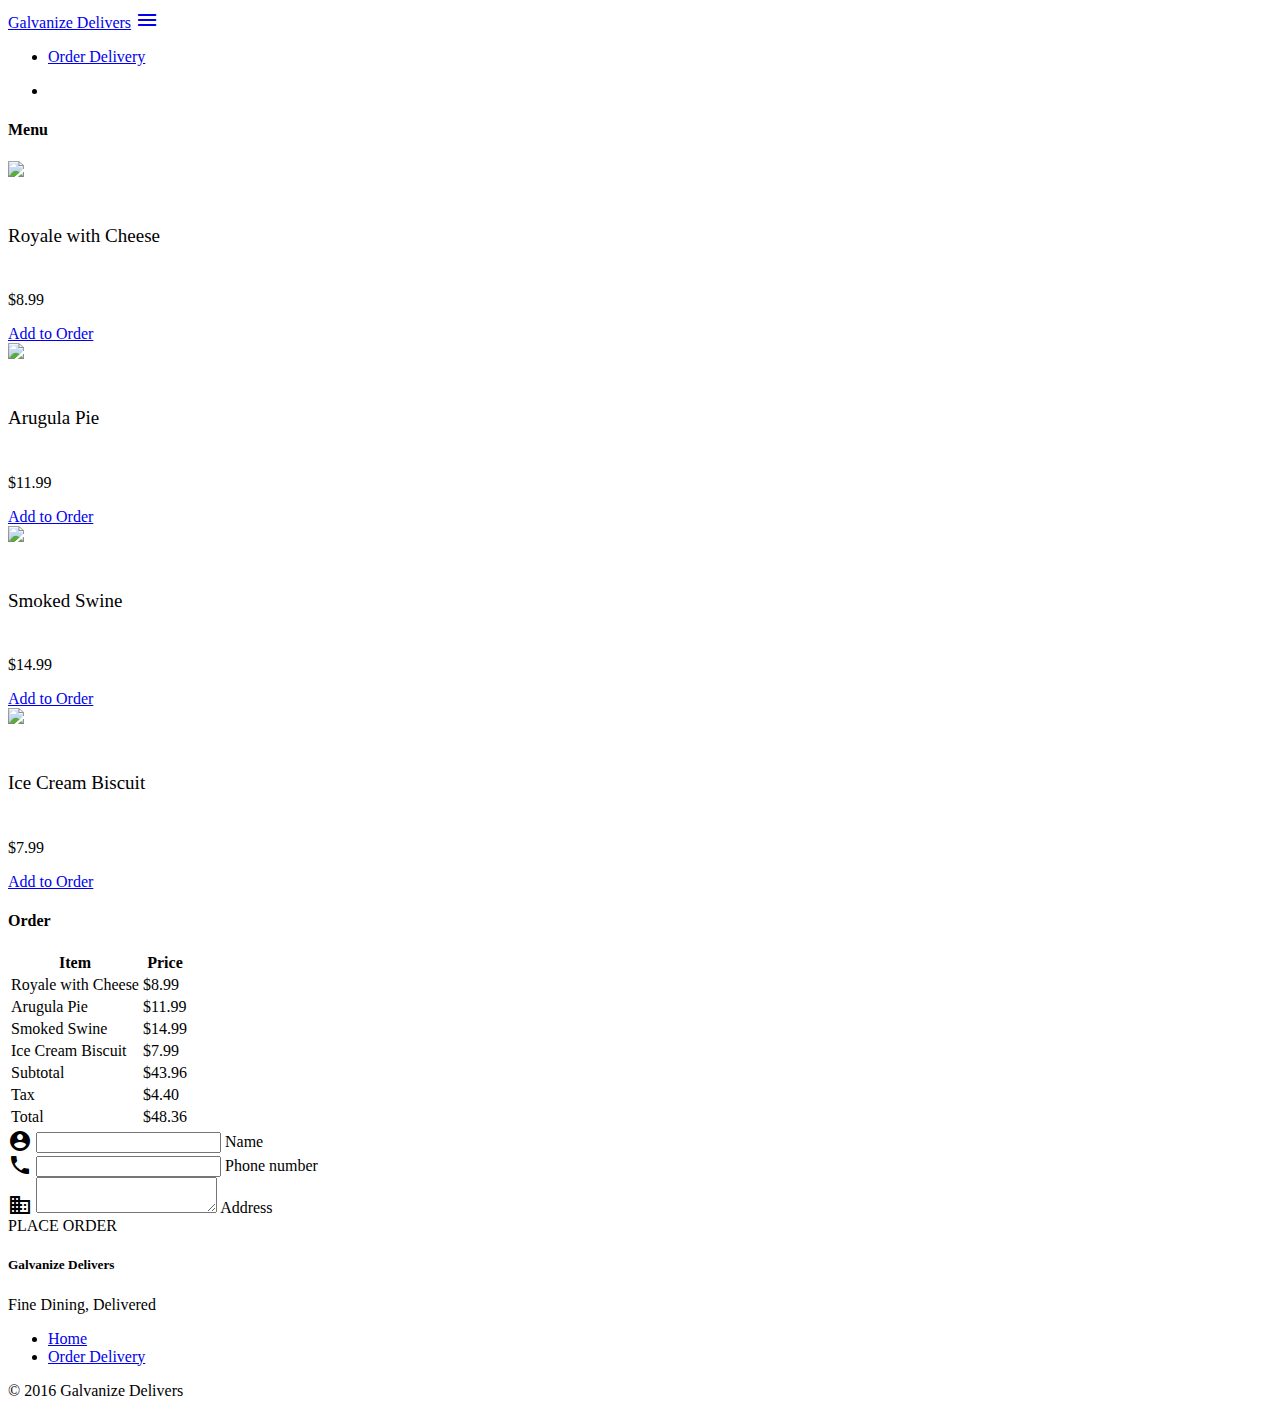
==== order.html @ 35f7a9cd "Create order page" ====
<!DOCTYPE html>
<html>
<head>
  <meta charset="utf-8">
  <title>Galvanize Delivers</title>

  <!--Import Google Icon Font-->
  <link href="http://fonts.googleapis.com/icon?family=Material+Icons" rel="stylesheet">
  <!--Import materialize.css-->
  <link type="text/css" rel="stylesheet" href="css/materialize.min.css"  media="screen,projection"/>

  <link rel="stylesheet" href="css/index.css" media="screen">

  <!--Let browser know website is optimized for mobile-->
  <meta name="viewport" content="width=device-width, initial-scale=1.0"/>
</head>

<body>
  <div class="navbar-fixed">
    <nav>
      <div class="nav-wrapper blue darken-3">
        <a href="index.html" class="brand-logo">Galvanize Delivers</a>
        <a href="#" data-activates="menu" class="button-collapse">
          <i class="material-icons">menu</i>
        </a>
        <ul class="right hide-on-med-and-down">
          <li class="active"><a href="order.html">Order Delivery</a></li>
        </ul>

        <ul>
          <li><a href="#"></a></li>
        </ul>
      </div>
    </nav>
  </div>

  <div class="container">
    <div class="row">
      <div class="col s12 m6">

        <h4>Menu</h4>

        <div class="row">
          <div class="col s12 m6">
            <div class="card">
              <div class="card-image">
                <img src="img/burger.jpg">
              </div>
              <div class="card-content">
                <h6>Royale with Cheese</h6>
                <p>$8.99</p>
              </div>
              <div class="card-action">
                <a href="#" class="pink-text text-accent-2">Add to Order</a>
              </div>
            </div>
          </div>

          <div class="col s12 m6">
            <div class="card">
              <div class="card-image">
                <img src="img/pizza.jpg">
              </div>
              <div class="card-content">
                <h6>Arugula Pie</h6>
                <p>$11.99</p>
              </div>
              <div class="card-action">
                <a href="#" class="pink-text text-accent-2">Add to Order</a>
              </div>
            </div>
          </div>
        </div>

        <div class="row">
          <div class="col s12 m6">
            <div class="card">
              <div class="card-image">
                <img src="img/ribs.jpg">
              </div>
              <div class="card-content">
                <h6>Smoked Swine</h6>
                <p>$14.99</p>
              </div>
              <div class="card-action">
                <a href="#" class="pink-text text-accent-2">Add to Order</a>
              </div>
            </div>
          </div>

          <div class="col s12 m6">
            <div class="card">
              <div class="card-image">
                <img src="img/ice_cream.jpg">
              </div>
              <div class="card-content">
                <h6>Ice Cream Biscuit</h6>
                <p>$7.99</p>
              </div>
              <div class="card-action">
                <a href="#" class="pink-text text-accent-2">Add to Order</a>
              </div>
            </div>
          </div>
        </div>
      </div>

      <div class="col s12 m6">

        <h4>Order</h4>
        <div class="row">
          <table class="striped">
            <thead>
              <tr>
                  <th colspan="2">Item</th>
                  <th class="right-align">Price</th>
              </tr>
            </thead>

            <tbody>
              <tr>
                <td colspan="2">Royale with Cheese</td>
                <td class="right-align">$8.99</td>
              </tr>
              <tr>
                <td colspan="2">Arugula Pie</td>
                <td class="right-align">$11.99</td>
              </tr>
              <tr>
                <td colspan="2">Smoked Swine</td>
                <td class="right-align">$14.99</td>
              </tr>
              <tr>
                <td colspan="2">Ice Cream Biscuit</td>
                <td class="right-align">$7.99</td>
              </tr>
            </tbody>
            <tfoot>
              <tr>
                <td colspan="2" class="right-align">Subtotal</td>
                <td class="right-align">$43.96</td>
              </tr>
              <tr>
                <td colspan="2" class="right-align">Tax</td>
                <td class="right-align">$4.40</td>
              </tr>
              <tr>
                <td colspan="2" class="right-align">Total</td>
                <td class="right-align">$48.36</td>
              </tr>
            </tfoot>
          </table>
          <div class="row">
            <form class="col s12">
              <div class="row">
                <div class="input-field col s12">
                  <i class="material-icons prefix pink-text text-accent-2">account_circle</i>
                  <input id="name" type="text" class="validate">
                  <label for="name">Name</label>
                </div>
              </div>
              <div class="row">
                <div class="input-field col s12">
                  <i class="material-icons prefix pink-text text-accent-2">call</i>
                  <input id="phone" type="tel" class="validate">
                  <label for="phone">Phone number</label>
                </div>
              </div>
              <div class="row">
                <div class="input-field col s12">
                  <i class="material-icons prefix pink-text text-accent-2">business</i>
                  <textarea id="address" class="materialize-textarea validate"></textarea>
                  <label for="address">Address</label>
                </div>
              </div>
              <div class="center">
                <a class="waves-effect waves-light btn-large pink accent-2">
                  PLACE ORDER
                </a>
              </div>
            </form>
          </div>
        </div>
      </div>
    </div>
  </div>

  <footer class="page-footer blue darken-3">
    <div class="container">
      <div class="row">
        <div class="col l6 s12">
          <h5 class="white-text">Galvanize Delivers</h5>
          <p class="grey-text text-lighten-4">Fine Dining, Delivered</p>
        </div>
        <div class="col l4 offset-l2 s12">
          <ul>
            <li><a class="grey-text text-lighten-3" href="index.html">Home</a></li>
            <li>
              <a class="grey-text text-lighten-3" href="order.html">
                Order Delivery
              </a>
            </li>
          </ul>
        </div>
      </div>
    </div>
    <div class="footer-copyright">
      <div class="container">
        <div class="row">
          <div class="col s12">
            &copy; 2016 Galvanize Delivers
          </div>
        </div>
      </div>
    </div>
  </footer>


  <!--Import jQuery before materialize.js-->
  <script type="text/javascript" src="https://code.jquery.com/jquery-2.1.1.min.js"></script>
  <script type="text/javascript" src="js/materialize.min.js"></script>
</body>
</html>
---- css/index.css ----
.hero {
  background-image: url(../img/hero.jpg);
  background-size: cover;
  height: 400px;
  display:flex;
  flex-direction: column;
  flex-wrap: nowrap;
  justify-content: center;
  align-content: flex-start;
  align-items: center;
}

i {
  vertical-align: bottom;
}

.card-content h6 {
  font-size: 19px;
  font-weight: 300;
}
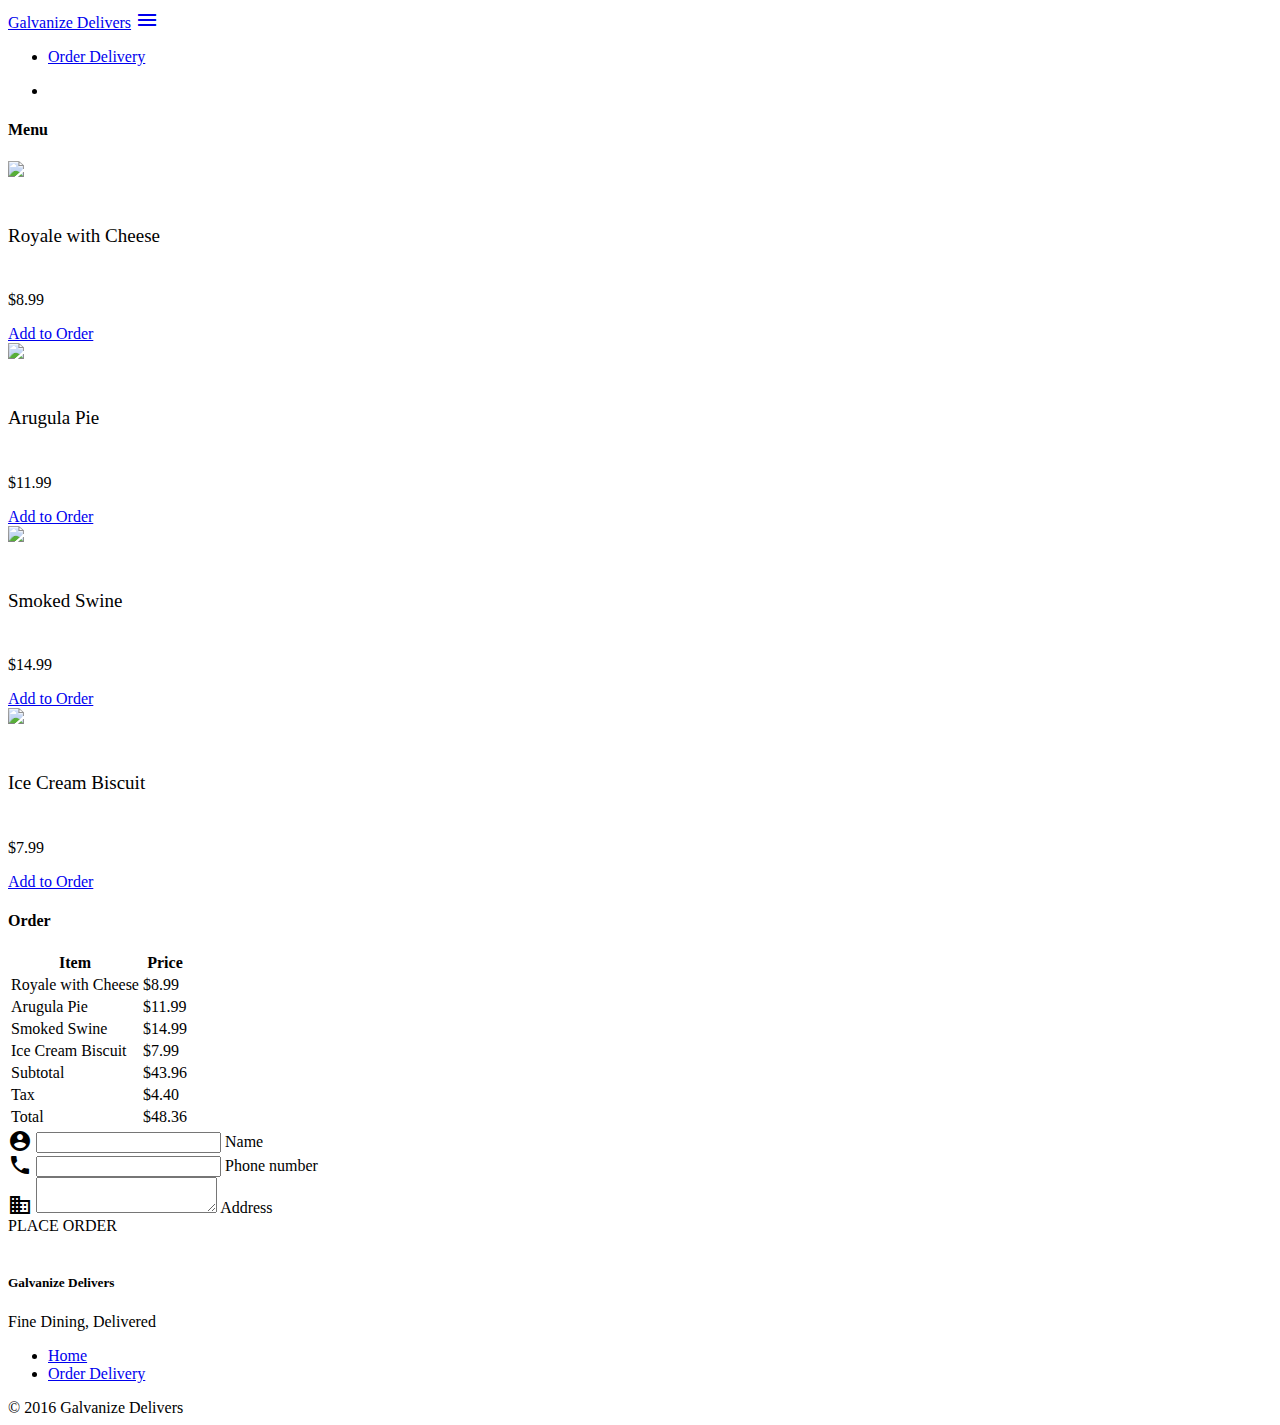
==== commit 7da7c48d: "Improve responsive design" ====
--- a/order.html
+++ b/order.html
@@ -188,11 +188,11 @@
   <footer class="page-footer blue darken-3">
     <div class="container">
       <div class="row">
-        <div class="col l6 s12">
+        <div class="col s12 m6">
           <h5 class="white-text">Galvanize Delivers</h5>
           <p class="grey-text text-lighten-4">Fine Dining, Delivered</p>
         </div>
-        <div class="col l4 offset-l2 s12">
+        <div class="col s12 m4 offset-m2">
           <ul>
             <li><a class="grey-text text-lighten-3" href="index.html">Home</a></li>
             <li>
--- a/css/index.css
+++ b/css/index.css
@@ -8,6 +8,7 @@
   justify-content: center;
   align-content: flex-start;
   align-items: center;
+  margin-bottom: 40px !important;
 }
 
 i {
@@ -18,3 +19,7 @@
   font-size: 19px;
   font-weight: 300;
 }
+
+footer {
+  margin-top: 40px !important;
+}
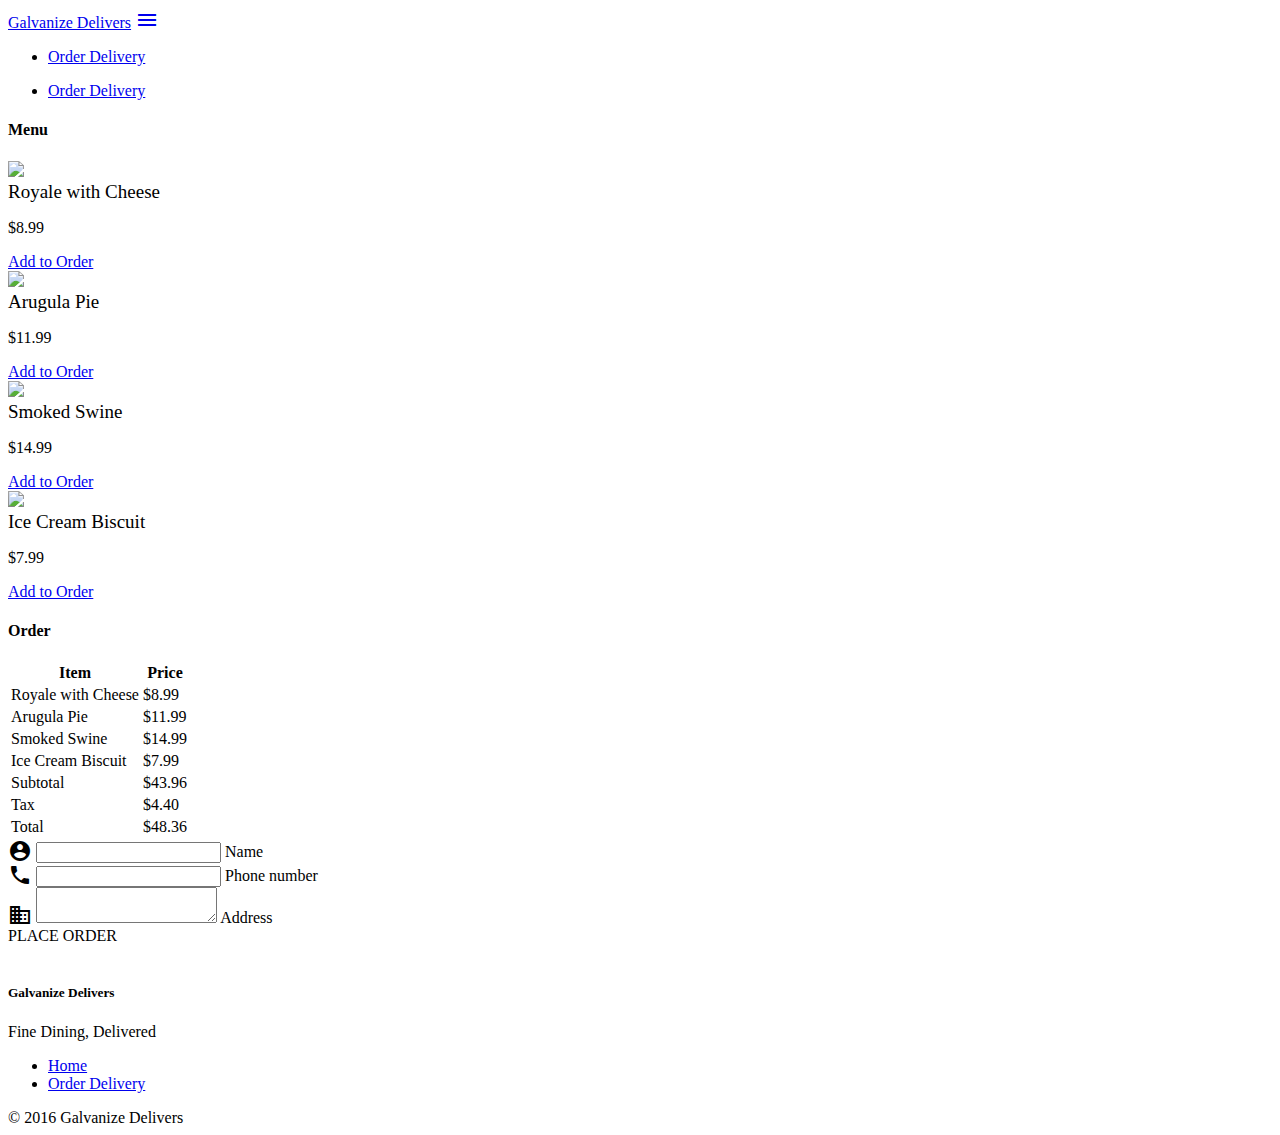
==== commit e104ad8a: "Add app.js file and connect to html" ====
--- a/order.html
+++ b/order.html
@@ -23,12 +23,13 @@
         <a href="#" data-activates="menu" class="button-collapse">
           <i class="material-icons">menu</i>
         </a>
+
         <ul class="right hide-on-med-and-down">
           <li class="active"><a href="order.html">Order Delivery</a></li>
         </ul>
 
-        <ul>
-          <li><a href="#"></a></li>
+        <ul class="side-nav" id="menu">
+          <li class="active"><a href="order.html">Order Delivery</a></li>
         </ul>
       </div>
     </nav>
@@ -36,7 +37,7 @@
 
   <div class="container">
     <div class="row">
-      <div class="col s12 m6">
+      <div class="col s12 m7">
 
         <h4>Menu</h4>
 
@@ -47,7 +48,7 @@
                 <img src="img/burger.jpg">
               </div>
               <div class="card-content">
-                <h6>Royale with Cheese</h6>
+                <span class="card-title">Royale with Cheese</span>
                 <p>$8.99</p>
               </div>
               <div class="card-action">
@@ -62,7 +63,7 @@
                 <img src="img/pizza.jpg">
               </div>
               <div class="card-content">
-                <h6>Arugula Pie</h6>
+                <span class="card-title">Arugula Pie</span>
                 <p>$11.99</p>
               </div>
               <div class="card-action">
@@ -79,7 +80,7 @@
                 <img src="img/ribs.jpg">
               </div>
               <div class="card-content">
-                <h6>Smoked Swine</h6>
+                <span class="card-title">Smoked Swine</span>
                 <p>$14.99</p>
               </div>
               <div class="card-action">
@@ -94,7 +95,7 @@
                 <img src="img/ice_cream.jpg">
               </div>
               <div class="card-content">
-                <h6>Ice Cream Biscuit</h6>
+                <span class="card-title">Ice Cream Biscuit</span>
                 <p>$7.99</p>
               </div>
               <div class="card-action">
@@ -105,7 +106,7 @@
         </div>
       </div>
 
-      <div class="col s12 m6">
+      <div class="col s12 m5">
 
         <h4>Order</h4>
         <div class="row">
@@ -156,21 +157,21 @@
                 <div class="input-field col s12">
                   <i class="material-icons prefix pink-text text-accent-2">account_circle</i>
                   <input id="name" type="text" class="validate">
-                  <label for="name">Name</label>
+                  <label for="name" data-error="required">Name</label>
                 </div>
               </div>
               <div class="row">
                 <div class="input-field col s12">
                   <i class="material-icons prefix pink-text text-accent-2">call</i>
                   <input id="phone" type="tel" class="validate">
-                  <label for="phone">Phone number</label>
+                  <label for="phone" data-error="required">Phone number</label>
                 </div>
               </div>
               <div class="row">
                 <div class="input-field col s12">
                   <i class="material-icons prefix pink-text text-accent-2">business</i>
                   <textarea id="address" class="materialize-textarea validate"></textarea>
-                  <label for="address">Address</label>
+                  <label for="address" data-error="required">Address</label>
                 </div>
               </div>
               <div class="center">
@@ -219,5 +220,6 @@
   <!--Import jQuery before materialize.js-->
   <script type="text/javascript" src="https://code.jquery.com/jquery-2.1.1.min.js"></script>
   <script type="text/javascript" src="js/materialize.min.js"></script>
+  <script type="text/javascript" src="js/app.js"></script>
 </body>
 </html>
--- a/css/index.css
+++ b/css/index.css
@@ -15,8 +15,8 @@
   vertical-align: bottom;
 }
 
-.card-content h6 {
-  font-size: 19px;
+.card-title {
+  font-size: 19px !important;
   font-weight: 300;
 }
 
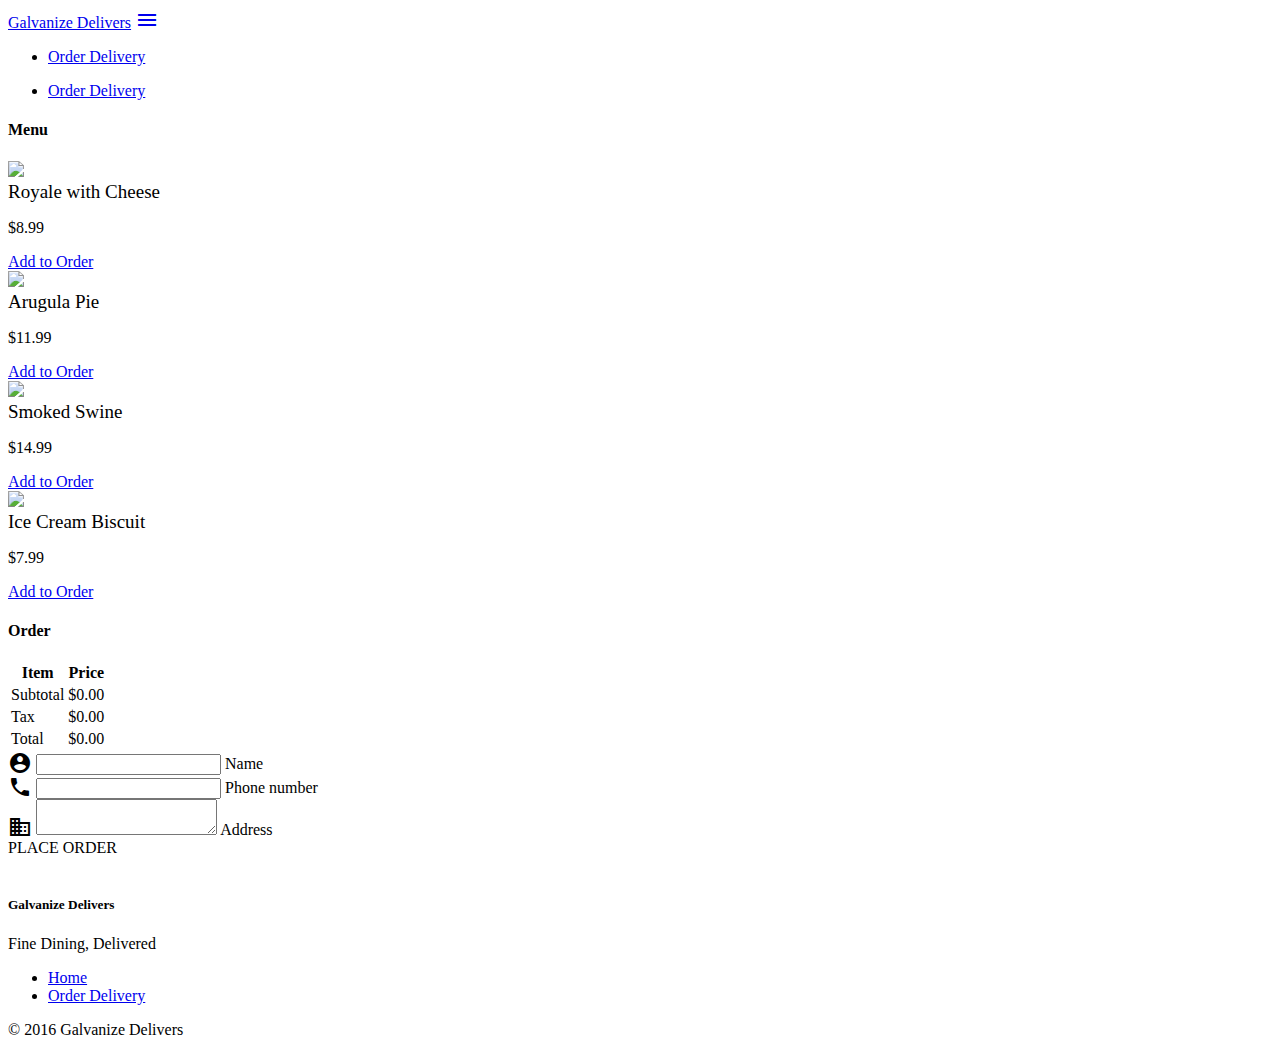
==== commit 36a7e734: "Write logic for order form totals" ====
--- a/order.html
+++ b/order.html
@@ -52,7 +52,7 @@
                 <p>$8.99</p>
               </div>
               <div class="card-action">
-                <a href="#" class="pink-text text-accent-2">Add to Order</a>
+                <a href="#" class="pink-text text-accent-2 add-to-order">Add to Order</a>
               </div>
             </div>
           </div>
@@ -67,7 +67,7 @@
                 <p>$11.99</p>
               </div>
               <div class="card-action">
-                <a href="#" class="pink-text text-accent-2">Add to Order</a>
+                <a href="#" class="pink-text text-accent-2 add-to-order">Add to Order</a>
               </div>
             </div>
           </div>
@@ -84,7 +84,7 @@
                 <p>$14.99</p>
               </div>
               <div class="card-action">
-                <a href="#" class="pink-text text-accent-2">Add to Order</a>
+                <a href="#" class="pink-text text-accent-2 add-to-order">Add to Order</a>
               </div>
             </div>
           </div>
@@ -99,7 +99,7 @@
                 <p>$7.99</p>
               </div>
               <div class="card-action">
-                <a href="#" class="pink-text text-accent-2">Add to Order</a>
+                <a href="#" class="pink-text text-accent-2 add-to-order">Add to Order</a>
               </div>
             </div>
           </div>
@@ -119,35 +119,19 @@
             </thead>
 
             <tbody>
-              <tr>
-                <td colspan="2">Royale with Cheese</td>
-                <td class="right-align">$8.99</td>
-              </tr>
-              <tr>
-                <td colspan="2">Arugula Pie</td>
-                <td class="right-align">$11.99</td>
-              </tr>
-              <tr>
-                <td colspan="2">Smoked Swine</td>
-                <td class="right-align">$14.99</td>
-              </tr>
-              <tr>
-                <td colspan="2">Ice Cream Biscuit</td>
-                <td class="right-align">$7.99</td>
-              </tr>
             </tbody>
             <tfoot>
               <tr>
                 <td colspan="2" class="right-align">Subtotal</td>
-                <td class="right-align">$43.96</td>
+                <td class="right-align subtotal">$0.00</td>
               </tr>
               <tr>
                 <td colspan="2" class="right-align">Tax</td>
-                <td class="right-align">$4.40</td>
+                <td class="right-align tax">$0.00</td>
               </tr>
               <tr>
                 <td colspan="2" class="right-align">Total</td>
-                <td class="right-align">$48.36</td>
+                <td class="right-align total">$0.00</td>
               </tr>
             </tfoot>
           </table>
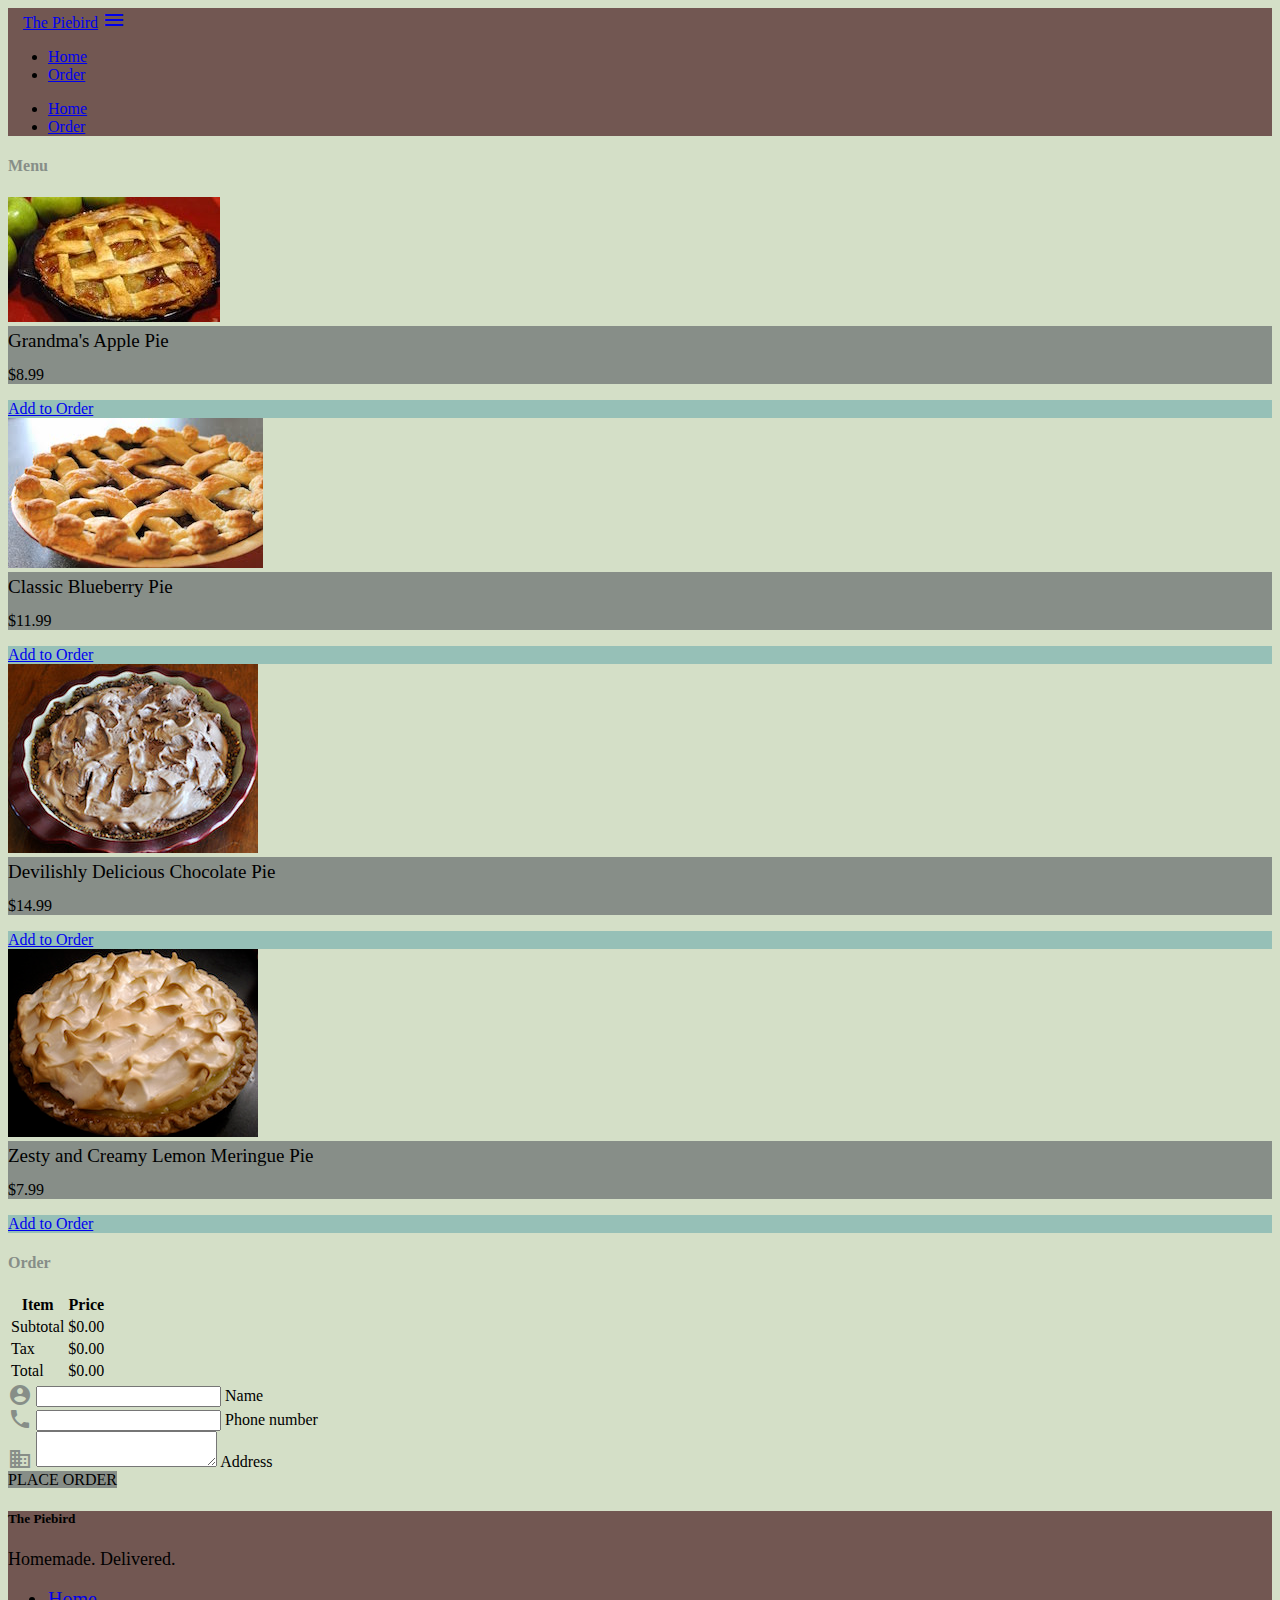
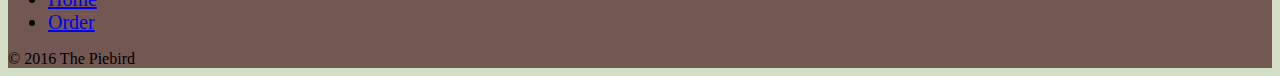
==== commit d8afce42: "Add images and copy for The Piebird" ====
--- a/order.html
+++ b/order.html
@@ -2,12 +2,11 @@
 <html>
 <head>
   <meta charset="utf-8">
-  <title>Galvanize Delivers</title>
-
+  <title>The Piebird</title>
   <!--Import Google Icon Font-->
   <link href="http://fonts.googleapis.com/icon?family=Material+Icons" rel="stylesheet">
   <!--Import materialize.css-->
-  <link type="text/css" rel="stylesheet" href="css/materialize.min.css"  media="screen,projection"/>
+  <link type="text/css" rel="stylesheet" href="css/materialize.min.css"  media="screen"/>
 
   <link rel="stylesheet" href="css/index.css" media="screen">
 
@@ -15,21 +14,23 @@
   <meta name="viewport" content="width=device-width, initial-scale=1.0"/>
 </head>
 
-<body>
+<body class="tana">
   <div class="navbar-fixed">
     <nav>
-      <div class="nav-wrapper blue darken-3">
-        <a href="index.html" class="brand-logo">Galvanize Delivers</a>
+      <div class="nav-wrapper russett">
+        <a href="index.html" class="brand-logo grey-text text-lighten-3">The Piebird</a>
         <a href="#" data-activates="menu" class="button-collapse">
-          <i class="material-icons">menu</i>
+          <i class="material-icons grey-text text-lighten-3">menu</i>
         </a>
 
         <ul class="right hide-on-med-and-down">
-          <li class="active"><a href="order.html">Order Delivery</a></li>
+          <li><a href="index.html" class="grey-text text-lighten-3">Home</a></li>
+          <li class="active order"><a href="order.html" class="grey-text text-lighten-3">Order</a></li>
         </ul>
 
-        <ul class="side-nav" id="menu">
-          <li class="active"><a href="order.html">Order Delivery</a></li>
+        <ul class="side-nav russett" id="menu">
+          <li><a href="index.html" class="grey-text text-lighten-3">Home</a></li>
+          <li><a href="order.html" class="grey-text text-lighten-3">Order</a></li>
         </ul>
       </div>
     </nav>
@@ -39,67 +40,67 @@
     <div class="row">
       <div class="col s12 m7">
 
-        <h4>Menu</h4>
-
-        <div class="row">
-          <div class="col s12 m6">
-            <div class="card">
-              <div class="card-image">
-                <img src="img/burger.jpg">
-              </div>
-              <div class="card-content">
-                <span class="card-title">Royale with Cheese</span>
+        <h4 class="stack-text">Menu</h4>
+
+        <div class="row">
+          <div class="col s12 m6">
+            <div class="card">
+              <div class="card-image">
+                <img src="img/apple.jpg" alt="Apple Pie">
+              </div>
+              <div class="card-content stack">
+                <span class="card-title">Grandma's Apple Pie</span>
                 <p>$8.99</p>
               </div>
-              <div class="card-action">
-                <a href="#" class="pink-text text-accent-2 add-to-order">Add to Order</a>
-              </div>
-            </div>
-          </div>
-
-          <div class="col s12 m6">
-            <div class="card">
-              <div class="card-image">
-                <img src="img/pizza.jpg">
-              </div>
-              <div class="card-content">
-                <span class="card-title">Arugula Pie</span>
+              <div class="card-action shadow-green center-align">
+                <a href="#" class="grey-text text-lighten-3 add-to-order">Add to Order</a>
+              </div>
+            </div>
+          </div>
+
+          <div class="col s12 m6">
+            <div class="card">
+              <div class="card-image">
+                <img src="img/blueberry.jpg" alt="Blueberry Pie">
+              </div>
+              <div class="card-content stack">
+                <span class="card-title">Classic Blueberry Pie</span>
                 <p>$11.99</p>
               </div>
-              <div class="card-action">
-                <a href="#" class="pink-text text-accent-2 add-to-order">Add to Order</a>
-              </div>
-            </div>
-          </div>
-        </div>
-
-        <div class="row">
-          <div class="col s12 m6">
-            <div class="card">
-              <div class="card-image">
-                <img src="img/ribs.jpg">
-              </div>
-              <div class="card-content">
-                <span class="card-title">Smoked Swine</span>
+              <div class="card-action shadow-green center-align">
+                <a href="#" class="grey-text text-lighten-3 add-to-order">Add to Order</a>
+              </div>
+            </div>
+          </div>
+        </div>
+
+        <div class="row">
+          <div class="col s12 m6">
+            <div class="card">
+              <div class="card-image">
+                <img src="img/chocolate.jpg" alt="Chocolate Pie">
+              </div>
+              <div class="card-content stack">
+                <span class="card-title">Devilishly Delicious Chocolate Pie</span>
                 <p>$14.99</p>
               </div>
-              <div class="card-action">
-                <a href="#" class="pink-text text-accent-2 add-to-order">Add to Order</a>
-              </div>
-            </div>
-          </div>
-
-          <div class="col s12 m6">
-            <div class="card">
-              <div class="card-image">
-                <img src="img/ice_cream.jpg">
-              </div>
-              <div class="card-content">
-                <span class="card-title">Ice Cream Biscuit</span>
+              <div class="card-action shadow-green center-align">
+                <a href="#" class="grey-text text-lighten-3 add-to-order">Add to Order</a>
+              </div>
+            </div>
+          </div>
+
+          <div class="col s12 m6">
+            <div class="card">
+              <div class="card-image">
+                <img src="img/lemon.jpg" alt="Lemon Meringue Pie">
+              </div>
+              <div class="card-content stack">
+                <span class="card-title">Zesty and Creamy Lemon Meringue Pie</span>
                 <p>$7.99</p>
               </div>
-              <div class="card-action">
-                <a href="#" class="pink-text text-accent-2 add-to-order">Add to Order</a>
+              <div class="card-action shadow-green center-align">
+                <a href="#" class="grey-text text-lighten-3 add-to-order">Add to Order</a>
               </div>
             </div>
           </div>
@@ -107,17 +108,15 @@
       </div>
 
       <div class="col s12 m5">
-
-        <h4>Order</h4>
+        <h4 class="stack-text">Order</h4>
         <div class="row">
           <table class="striped">
             <thead>
               <tr>
-                  <th colspan="2">Item</th>
-                  <th class="right-align">Price</th>
+                <th colspan="2">Item</th>
+                <th class="right-align">Price</th>
               </tr>
             </thead>
-
             <tbody>
             </tbody>
             <tfoot>
@@ -139,27 +138,27 @@
             <form class="col s12">
               <div class="row">
                 <div class="input-field col s12">
-                  <i class="material-icons prefix pink-text text-accent-2">account_circle</i>
+                  <i class="material-icons prefix stack-text">account_circle</i>
                   <input id="name" type="text" class="validate">
                   <label for="name" data-error="required">Name</label>
                 </div>
               </div>
               <div class="row">
                 <div class="input-field col s12">
-                  <i class="material-icons prefix pink-text text-accent-2">call</i>
+                  <i class="material-icons prefix stack-text">call</i>
                   <input id="phone" type="tel" class="validate">
                   <label for="phone" data-error="required">Phone number</label>
                 </div>
               </div>
               <div class="row">
                 <div class="input-field col s12">
-                  <i class="material-icons prefix pink-text text-accent-2">business</i>
+                  <i class="material-icons prefix stack-text">business</i>
                   <textarea id="address" class="materialize-textarea validate"></textarea>
                   <label for="address" data-error="required">Address</label>
                 </div>
               </div>
               <div class="center">
-                <a class="waves-effect waves-light btn-large pink accent-2">
+                <a class="waves-effect waves-light btn-large stack grey-text text-lighten-3">
                   PLACE ORDER
                 </a>
               </div>
@@ -170,19 +169,19 @@
     </div>
   </div>
 
-  <footer class="page-footer blue darken-3">
+  <footer class="page-footer russett">
     <div class="container">
       <div class="row">
         <div class="col s12 m6">
-          <h5 class="white-text">Galvanize Delivers</h5>
-          <p class="grey-text text-lighten-4">Fine Dining, Delivered</p>
+          <h5 class="grey-text text-lighten-4">The Piebird</h5>
+          <p class="grey-text text-lighten-4 motto">Homemade. Delivered.</p>
         </div>
         <div class="col s12 m4 offset-m2">
-          <ul>
+          <ul class="footer-links">
             <li><a class="grey-text text-lighten-3" href="index.html">Home</a></li>
             <li>
               <a class="grey-text text-lighten-3" href="order.html">
-                Order Delivery
+                Order
               </a>
             </li>
           </ul>
@@ -193,13 +192,12 @@
       <div class="container">
         <div class="row">
           <div class="col s12">
-            &copy; 2016 Galvanize Delivers
+            &copy; 2016 The Piebird
           </div>
         </div>
       </div>
     </div>
   </footer>
-
 
   <!--Import jQuery before materialize.js-->
   <script type="text/javascript" src="https://code.jquery.com/jquery-2.1.1.min.js"></script>
--- a/css/index.css
+++ b/css/index.css
@@ -1,6 +1,10 @@
+/*
+  ========================================
+  Home page styles
+  ========================================
+*/
+
 .hero {
-  background-image: url(../img/hero.jpg);
-  background-size: cover;
   height: 400px;
   display:flex;
   flex-direction: column;
@@ -8,18 +12,105 @@
   justify-content: center;
   align-content: flex-start;
   align-items: center;
-  margin-bottom: 40px !important;
 }
-
+.parallax-container {
+  height: 400px;
+}
+.second-parallax {
+  height: 250px;
+}
+.tagline {
+  text-shadow: 3px 4px 5px #000;
+  font-weight: bolder;
+  font-size: 4.5em;
+}
+.main-copy {
+  margin-top: 40px;
+  margin-bottom: 40px;
+}
 i {
   vertical-align: bottom;
 }
 
+/*
+  ========================================
+  Order page styles
+  ========================================
+*/
+
 .card-title {
   font-size: 19px !important;
   font-weight: 300;
+  line-height: 30px !important;
+}
+.card-content p {
+  margin-top: 10px !important;
+}
+.order {
+  margin-right: 15px;
+}
+table.striped > tbody > tr:nth-child(odd) {
+    background-color: #EEE;
 }
 
+/*
+  ========================================
+  Header styles
+  ========================================
+*/
+
+.brand-logo {
+  margin-left: 15px;
+}
+
+/*
+  ========================================
+  Footer styles
+  ========================================
+*/
+
+.footer-links li {
+  font-size: 20px;
+}
 footer {
-  margin-top: 40px !important;
+  margin-top: 0 !important;
 }
+.motto {
+  font-size: 18px;
+}
+
+/*
+  ========================================
+  Custom color pallette styles
+  ========================================
+*/
+.russett {
+  background-color: #725752 !important;
+}
+.russett-text {
+  color: #725752 !important;
+}
+.stack {
+  background-color: #878E88 !important;
+}
+.stack-text {
+  color: #878E88 !important;
+}
+.shadow-green {
+  background-color: #96C0B7 !important;
+}
+.shadow-green-text {
+  color: #96C0B7 !important;
+}
+.tana {
+  background-color: #D4DFC7 !important;
+}
+.tana-text {
+  color: #D4DFC7 !important;
+}
+.pipi {
+  background-color: #FEF6C9 !important;
+}
+.pipi-text {
+  color: #FEF6C9 !important;
+}
